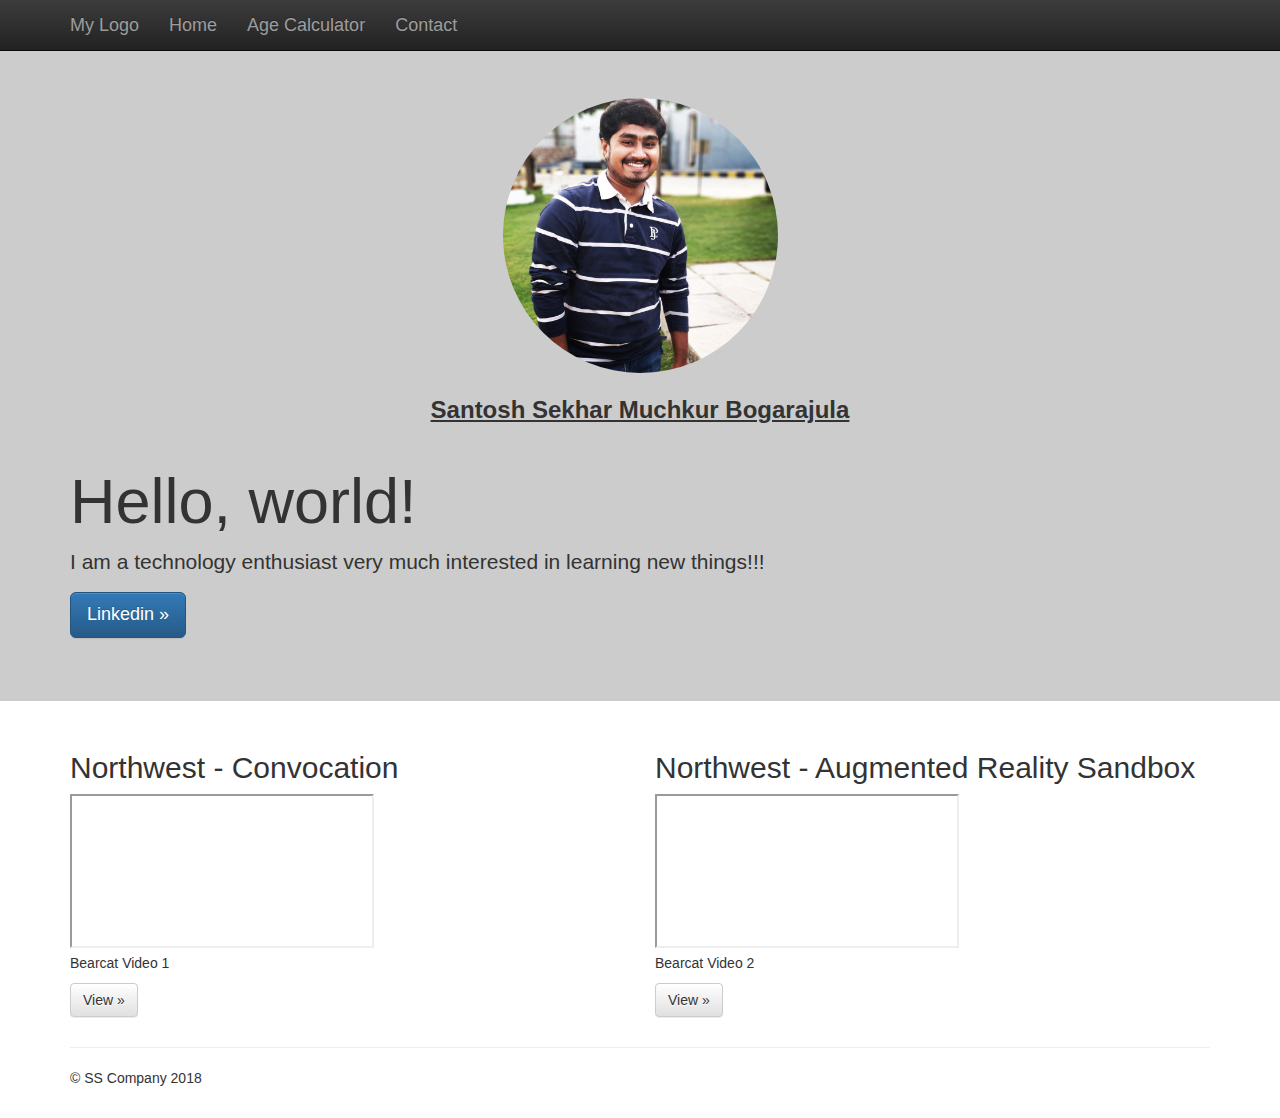
==== index.html @ 612ccbf6 "First commit" ====
<!doctype html>
<!--[if lt IE 7]>      <html class="no-js lt-ie9 lt-ie8 lt-ie7" lang=""> <![endif]-->
<!--[if IE 7]>         <html class="no-js lt-ie9 lt-ie8" lang=""> <![endif]-->
<!--[if IE 8]>         <html class="no-js lt-ie9" lang=""> <![endif]-->
<!--[if gt IE 8]><!--> <html class="no-js" lang=""> <!--<![endif]-->
    <head>
      <!-- Used Initializr to download the bootstrap  -->
      <!-- Used TwitterBootstrap for framework and libraries  -->
      <!-- Took help from Muchkur Bogarajula Sai Shekar(sibling) for basic knowledge and ideas  -->
        <meta charset="utf-8">
        <meta http-equiv="X-UA-Compatible" content="IE=edge,chrome=1">
        <title></title>
        <meta name="description" content="">
        <meta name="viewport" content="width=device-width, initial-scale=1">
        <link rel="apple-touch-icon" href="apple-touch-icon.png">

        <link rel="stylesheet" href="css/bootstrap.min.css">
        <style>
            body {
                padding-top: 50px;
                padding-bottom: 20px;
            }
        </style>
        <link rel="stylesheet" href="css/bootstrap-theme.min.css">
        <link rel="stylesheet" href="css/main.css">

        <script src="js/vendor/modernizr-2.8.3-respond-1.4.2.min.js"></script>
    </head>
    <body>
        <!--[if lt IE 8]>
            <p class="browserupgrade">You are using an <strong>outdated</strong> browser. Please <a href="http://browsehappy.com/">upgrade your browser</a> to improve your experience.</p>
        <![endif]-->
    <nav class="navbar navbar-inverse navbar-fixed-top" role="navigation">
      <div class="container">
        <div class="navbar-header">
          <button type="button" class="navbar-toggle collapsed" data-toggle="collapse" data-target="#navbar" aria-expanded="false" aria-controls="navbar">
            <span class="sr-only">Toggle navigation</span>
            <span class="icon-bar"></span>
            <span class="icon-bar"></span>
            <span class="icon-bar"></span>
          </button>
         
          <a class="navbar-brand" href="#">My Logo</a>
          <ul class="nav navbar-nav">
              <li><a href="#">Home</a></li>
              <li><a href="agecalc.html">Age Calculator</a></li>
              <li><a href="contact.html">Contact</a></li>
            </ul>
          <!-- <div><span>Home</span><span>Your Choice</span><span>Contact</span></div>
          <span> <ul>
              <li>Home</li>
              <li>Choice</li>
              <li>Contact</li>
            </ul></span> -->
        </div>
        
        <div id="navbar" class="navbar-collapse collapse">
           
          <!-- <form class="navbar-form navbar-right" role="form">
            <div class="form-group">
              <input type="text" placeholder="Email" class="form-control">
            </div>
            <div class="form-group">
              <input type="password" placeholder="Password" class="form-control">
            </div>
            <button type="submit" class="btn btn-success">Sign in</button>
          </form> -->
        </div><!--/.navbar-collapse -->
      </div>
    </nav>
    
    <!-- Main jumbotron for a primary marketing message or call to action -->
    <div class="jumbotron" style=" background-color:#ccc; width: auto">
      <div class="container">
          <div style="text-align:center"><img src="image.jpg" class="myImg"></div>
          <div class="myName">Santosh Sekhar Muchkur Bogarajula</div>
        <h1>Hello, world!</h1>
        <p>I am a technology enthusiast very much interested in learning new things!!!</p>
        <p><a href="https://www.linkedin.com/in/santosh-sekhar-m-b-43a22783" class="btn btn-primary btn-lg" role="button">Linkedin &raquo;</a></p>
      </div>
    </div>

    <div class="container">
      <!-- Example row of columns -->
      <div class="row">
        <div class="col-md-6">
          <!-- referred w3schools.com to learn how to post a video on webpage -->
          <h2>Northwest - Convocation</h2>
          <iframe src="https://www.youtube.com/embed/cB5Wq8TQKA8"></iframe>
          <p>Bearcat Video 1 </p>
          <p><a class="btn btn-default" href="https://www.youtube.com/watch?v=cB5Wq8TQKA8" role="button">View &raquo;</a></p>
        </div>
        <div class="col-md-6">
          <h2>Northwest - Augmented Reality Sandbox</h2>
          <iframe src="https://www.youtube.com/embed/vyfdH1SSFFY"></iframe>
          
          <p>Bearcat Video 2</p>
          <p><a class="btn btn-default" href="https://www.youtube.com/watch?v=vyfdH1SSFFY" role="button">View &raquo;</a></p>
       </div>
       
      </div>

      <hr>

      <footer>
        <p>&copy; SS Company 2018</p>
      </footer>
    </div> <!-- /container -->        <script src="//ajax.googleapis.com/ajax/libs/jquery/1.11.2/jquery.min.js"></script>
        <script>window.jQuery || document.write('<script src="js/vendor/jquery-1.11.2.min.js"><\/script>')</script>

        <script src="js/vendor/bootstrap.min.js"></script>

        <script src="js/main.js"></script>

        <!-- Google Analytics: change UA-XXXXX-X to be your site's ID. -->
        <script>
            (function(b,o,i,l,e,r){b.GoogleAnalyticsObject=l;b[l]||(b[l]=
            function(){(b[l].q=b[l].q||[]).push(arguments)});b[l].l=+new Date;
            e=o.createElement(i);r=o.getElementsByTagName(i)[0];
            e.src='//www.google-analytics.com/analytics.js';
            r.parentNode.insertBefore(e,r)}(window,document,'script','ga'));
            ga('create','UA-XXXXX-X','auto');ga('send','pageview');
        </script>
    </body>
</html>
---- css/main.css ----
ul li{
    list-style-type: none;
    display: inline-flex;
    color: #cccccc;
    font-size: 18px;

}

label{
    text-align: right;
}

.contact-logo{
    width: 200px; 
    height: 200px
}

input[type="text"]{
    width: 200px;
    border-radius: 5px;
    padding: 8px;
    margin: 15px;
}

input[type="email"]{
    width: 200px;
    border-radius: 5px;
    padding: 8px;
    margin: 15px;
}

input[type="date"]{
    width: 500px;
    border-radius: 5px;
    padding: 8px;
    margin: 15px
}

.ageCalHeading{
    text-align:center; 
    margin-bottom: 40px;
}

.ageCalbtn{
    border: solid 1px #5bc0de; 
    border-radius: 5px; 
    background-color: #5bc0de;
}

.ageCalbtn p{
    padding: 50px 0px 50px 0px; 
    text-align: center; 
    color:white; 
    font-size: 24px; 
    cursor:pointer
}



#ageDisplay{
    padding: 20px 0px 20px 160px;
    font-weight: bold;
    font-size: 24px;
}

#datePicker{
    font-weight: bold;
}

.myImg{
    width: 275px; height: 275px; border-radius:50%
}
.myName{
    text-align:center;font-size:24px; font-weight:bold; padding: 20px 0px; text-decoration:underline
}
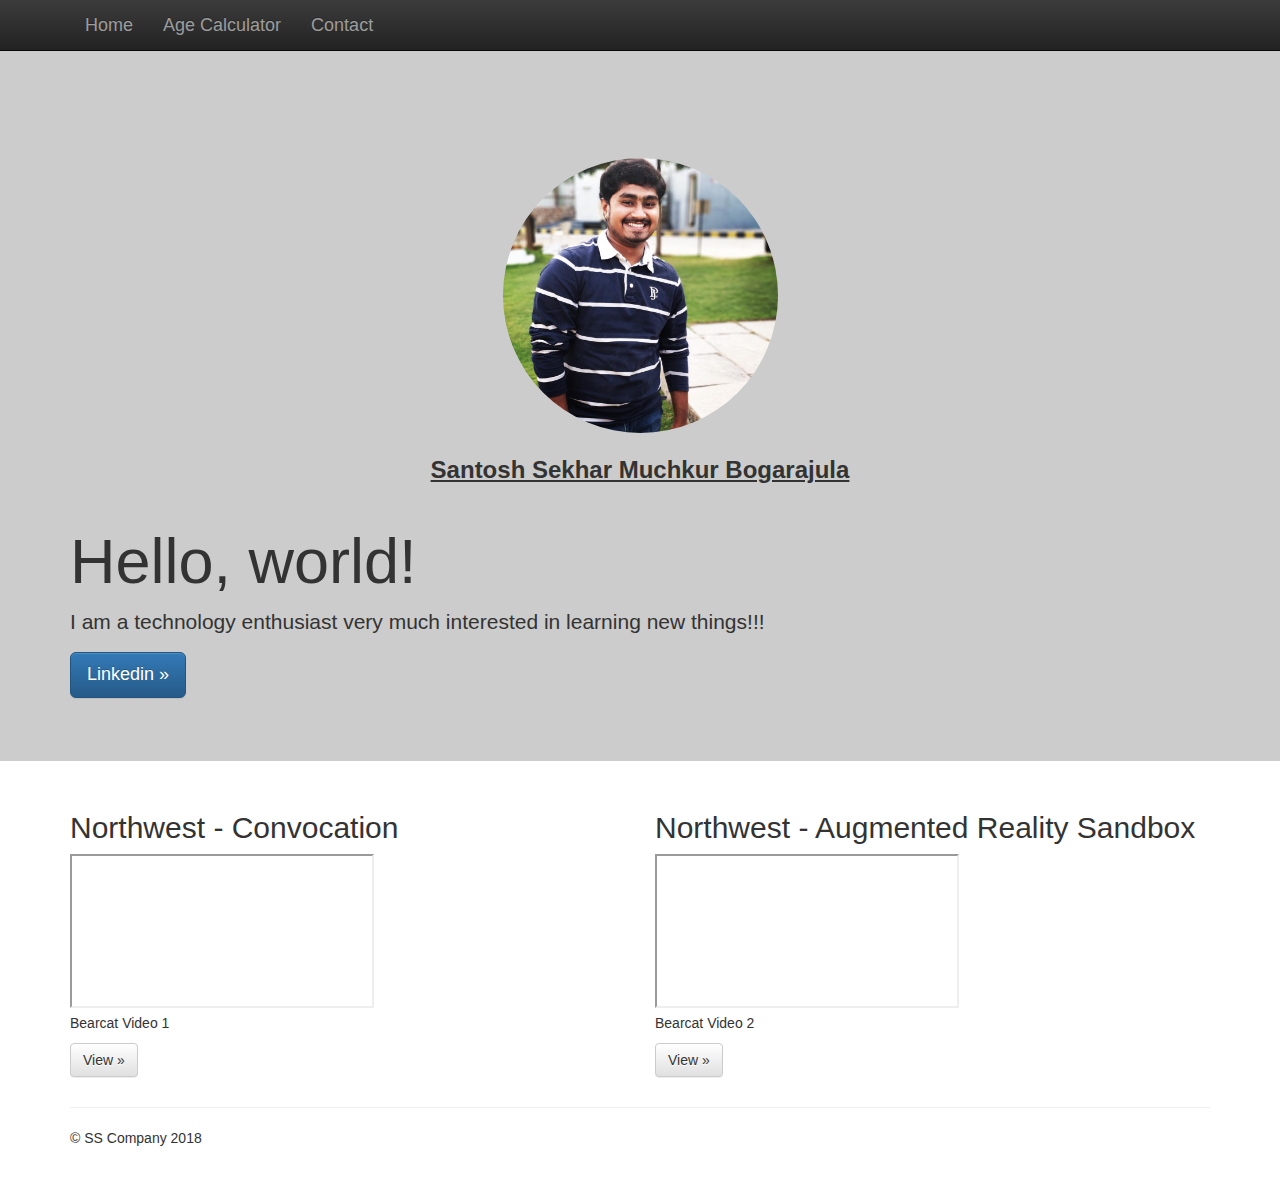
==== commit d0096f0d: "A02MuchkurBogarajula - Modified js, html, css" ====
--- a/index.html
+++ b/index.html
@@ -40,7 +40,7 @@
             <span class="icon-bar"></span>
           </button>
          
-          <a class="navbar-brand" href="#">My Logo</a>
+          <!-- <a class="navbar-brand" href="#">My Logo</a> -->
           <ul class="nav navbar-nav">
               <li><a href="#">Home</a></li>
               <li><a href="agecalc.html">Age Calculator</a></li>
@@ -72,7 +72,7 @@
     <!-- Main jumbotron for a primary marketing message or call to action -->
     <div class="jumbotron" style=" background-color:#ccc; width: auto">
       <div class="container">
-          <div style="text-align:center"><img src="image.jpg" class="myImg"></div>
+          <div style="text-align:center; margin-top: 60px;"><img src="image.jpg" class="myImg"></div>
           <div class="myName">Santosh Sekhar Muchkur Bogarajula</div>
         <h1>Hello, world!</h1>
         <p>I am a technology enthusiast very much interested in learning new things!!!</p>
--- a/css/main.css
+++ b/css/main.css
@@ -30,7 +30,6 @@
 }
 
 input[type="date"]{
-    width: 500px;
     border-radius: 5px;
     padding: 8px;
     margin: 15px
@@ -39,12 +38,14 @@
 .ageCalHeading{
     text-align:center; 
     margin-bottom: 40px;
+    margin-top: 60px;
 }
 
 .ageCalbtn{
     border: solid 1px #5bc0de; 
     border-radius: 5px; 
     background-color: #5bc0de;
+    margin-bottom: 20px;
 }
 
 .ageCalbtn p{
@@ -58,9 +59,9 @@
 
 
 #ageDisplay{
-    padding: 20px 0px 20px 160px;
+    /* padding: 20px 0px 20px 160px; */
     font-weight: bold;
-    font-size: 24px;
+    /* font-size: 24px; */
 }
 
 #datePicker{
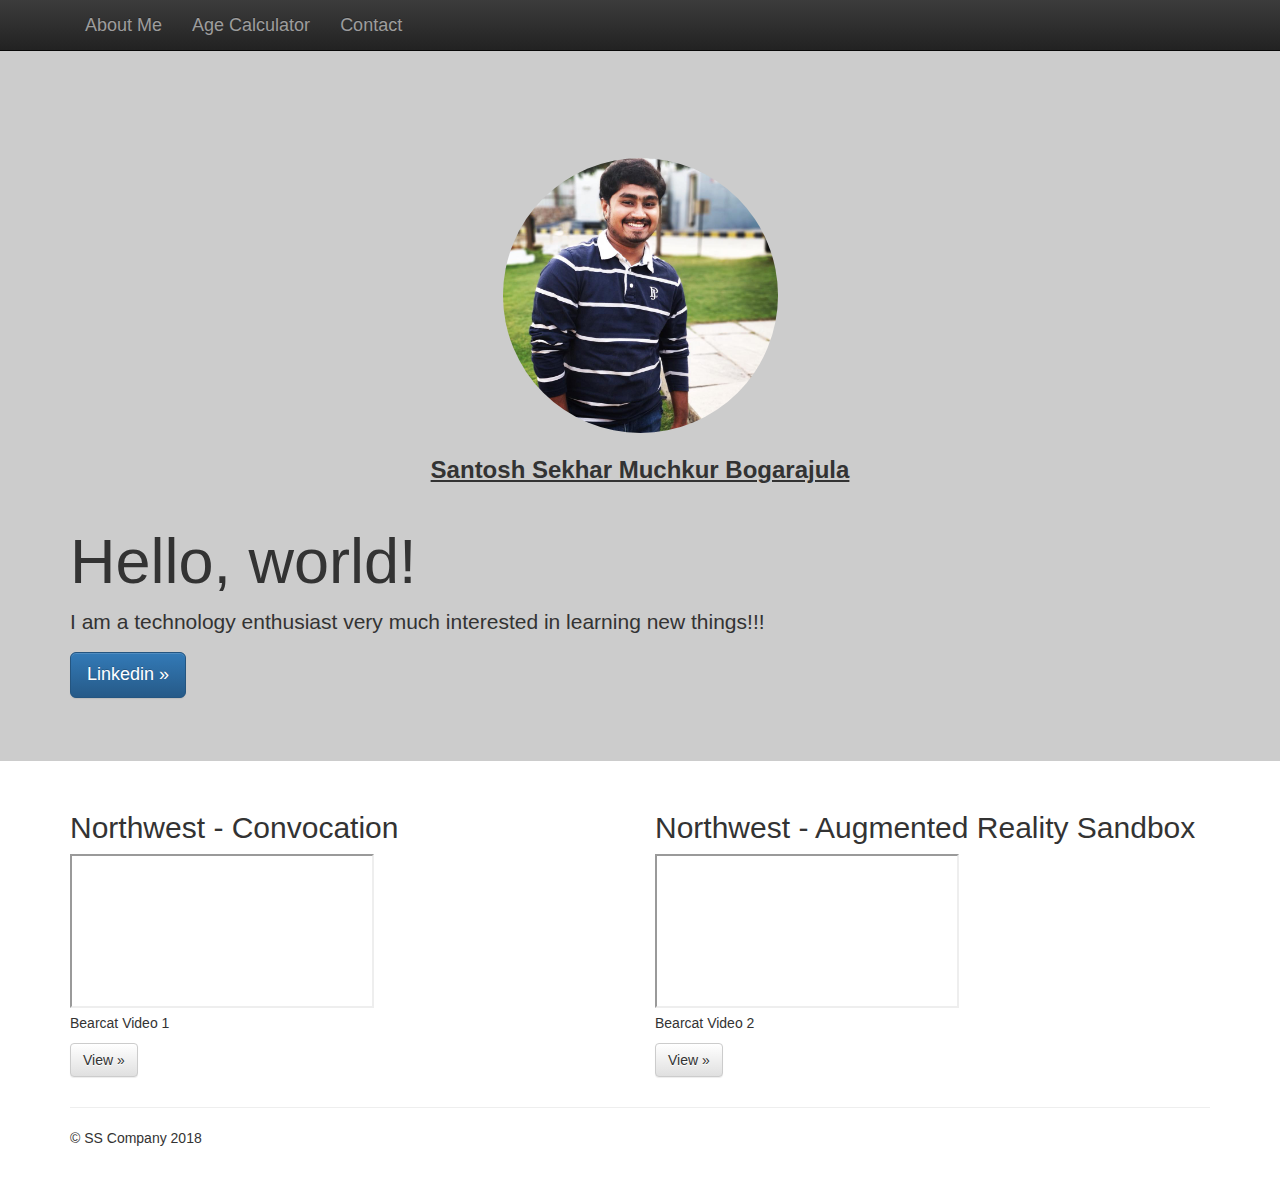
==== commit f931dd71: "Test" ====
--- a/index.html
+++ b/index.html
@@ -42,7 +42,7 @@
          
           <!-- <a class="navbar-brand" href="#">My Logo</a> -->
           <ul class="nav navbar-nav">
-              <li><a href="#">Home</a></li>
+              <li><a href="#">About Me</a></li>
               <li><a href="agecalc.html">Age Calculator</a></li>
               <li><a href="contact.html">Contact</a></li>
             </ul>
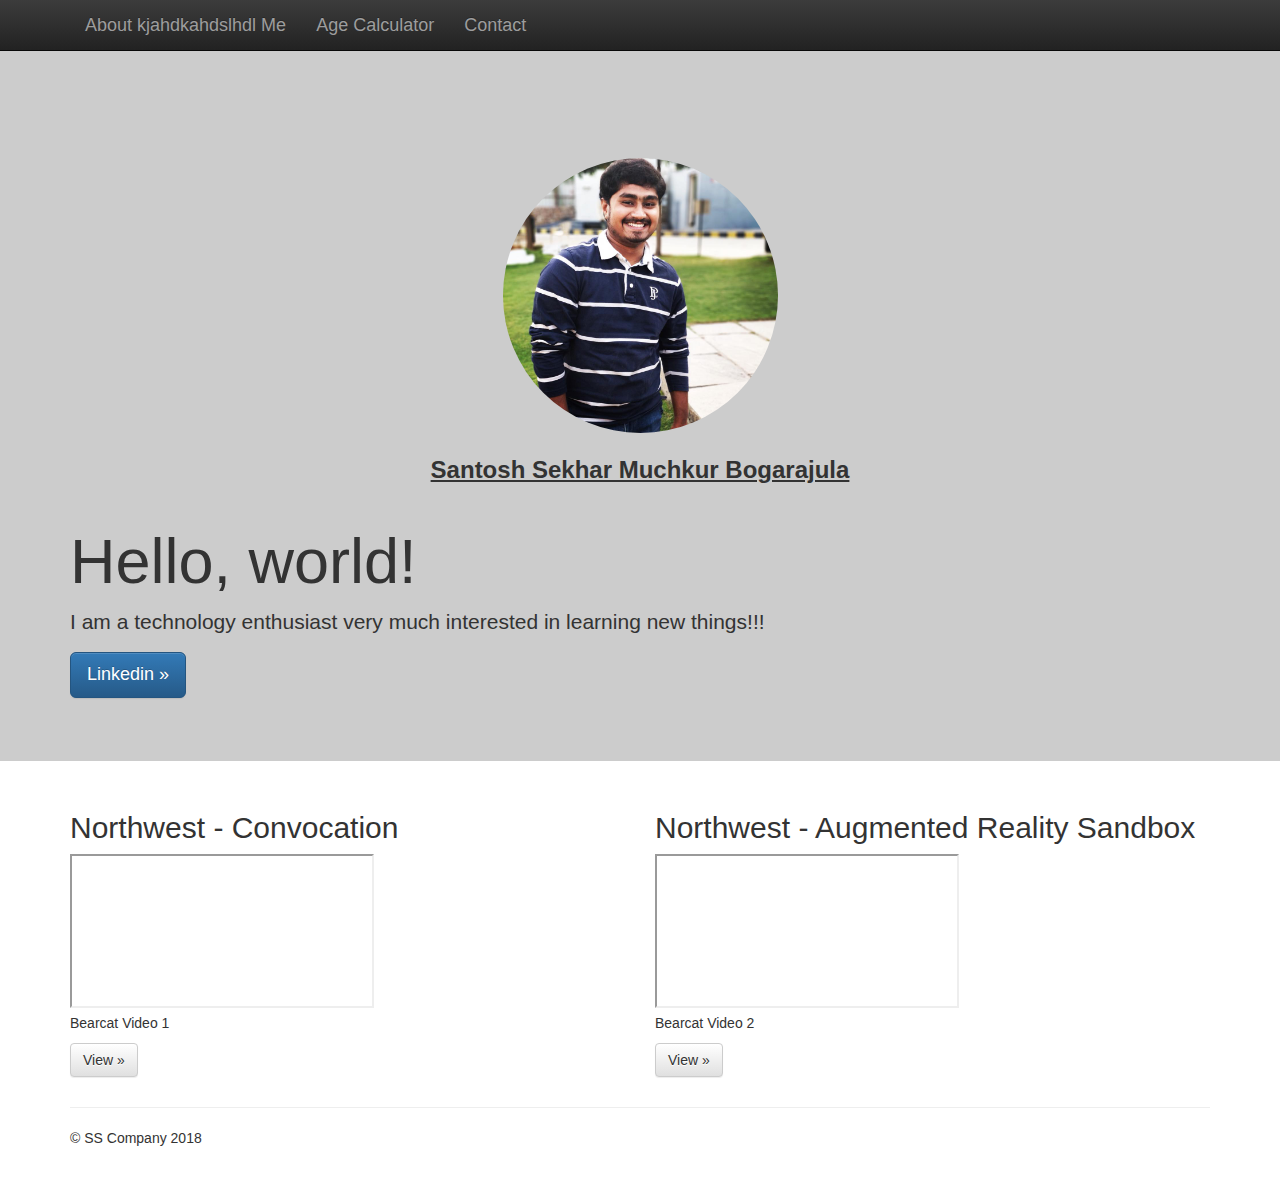
==== commit d3ddd7ec: "testing" ====
--- a/index.html
+++ b/index.html
@@ -42,7 +42,7 @@
          
           <!-- <a class="navbar-brand" href="#">My Logo</a> -->
           <ul class="nav navbar-nav">
-              <li><a href="#">About Me</a></li>
+              <li><a href="#">About kjahdkahdslhdl Me</a></li>
               <li><a href="agecalc.html">Age Calculator</a></li>
               <li><a href="contact.html">Contact</a></li>
             </ul>
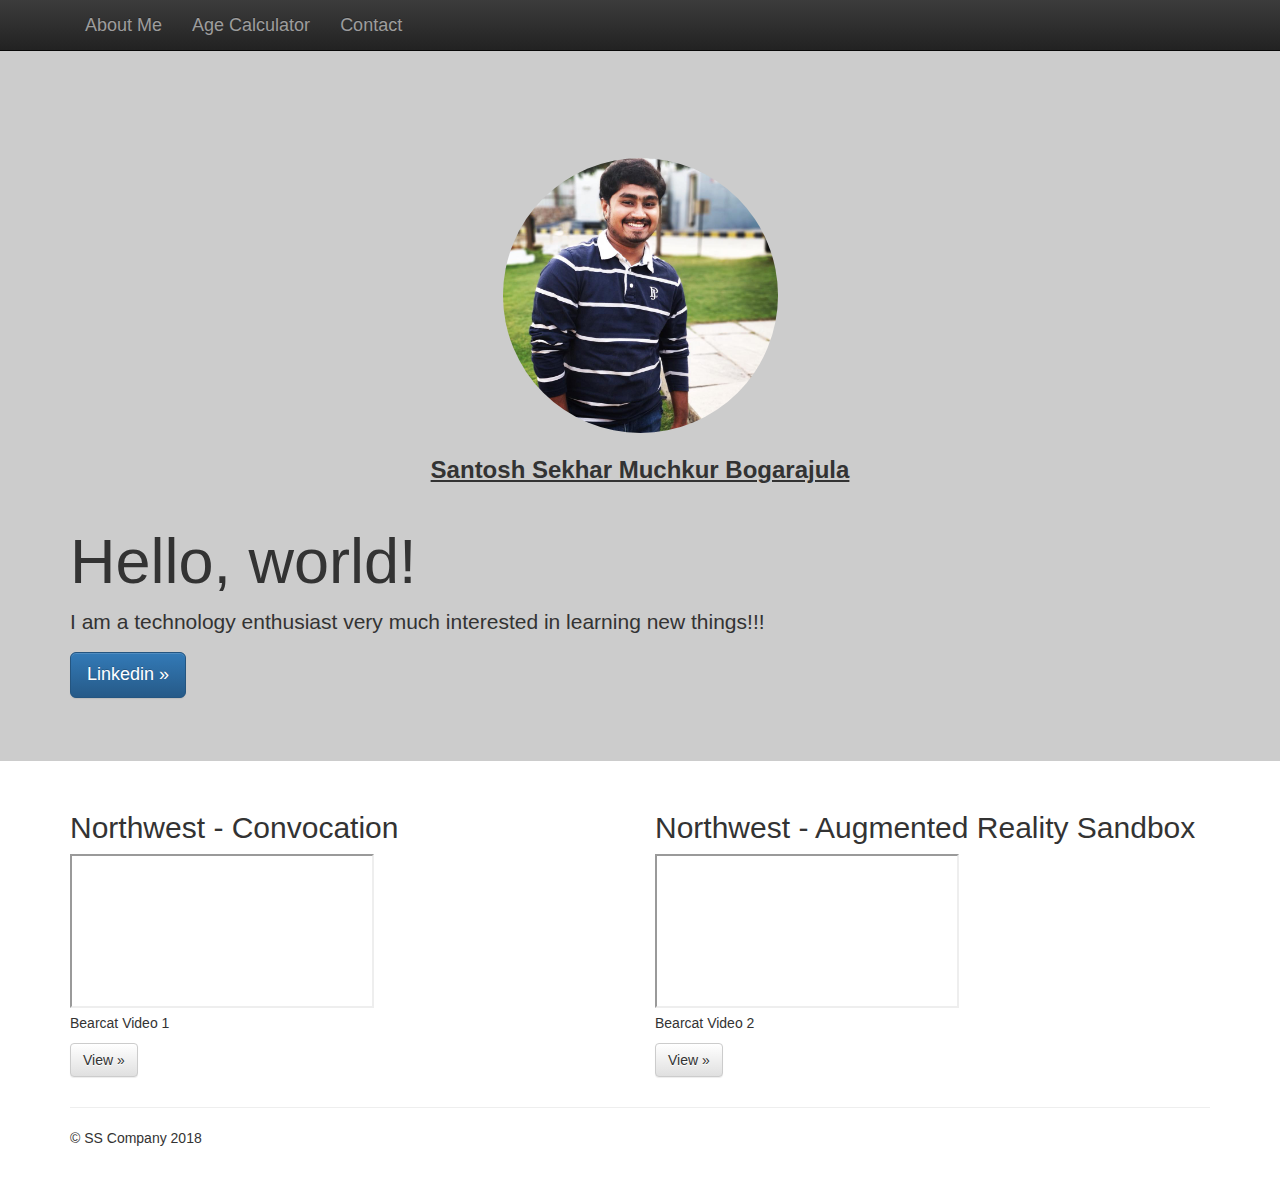
==== commit 532ef828: "Final" ====
--- a/index.html
+++ b/index.html
@@ -42,7 +42,7 @@
          
           <!-- <a class="navbar-brand" href="#">My Logo</a> -->
           <ul class="nav navbar-nav">
-              <li><a href="#">About kjahdkahdslhdl Me</a></li>
+              <li><a href="#">About Me</a></li>
               <li><a href="agecalc.html">Age Calculator</a></li>
               <li><a href="contact.html">Contact</a></li>
             </ul>
